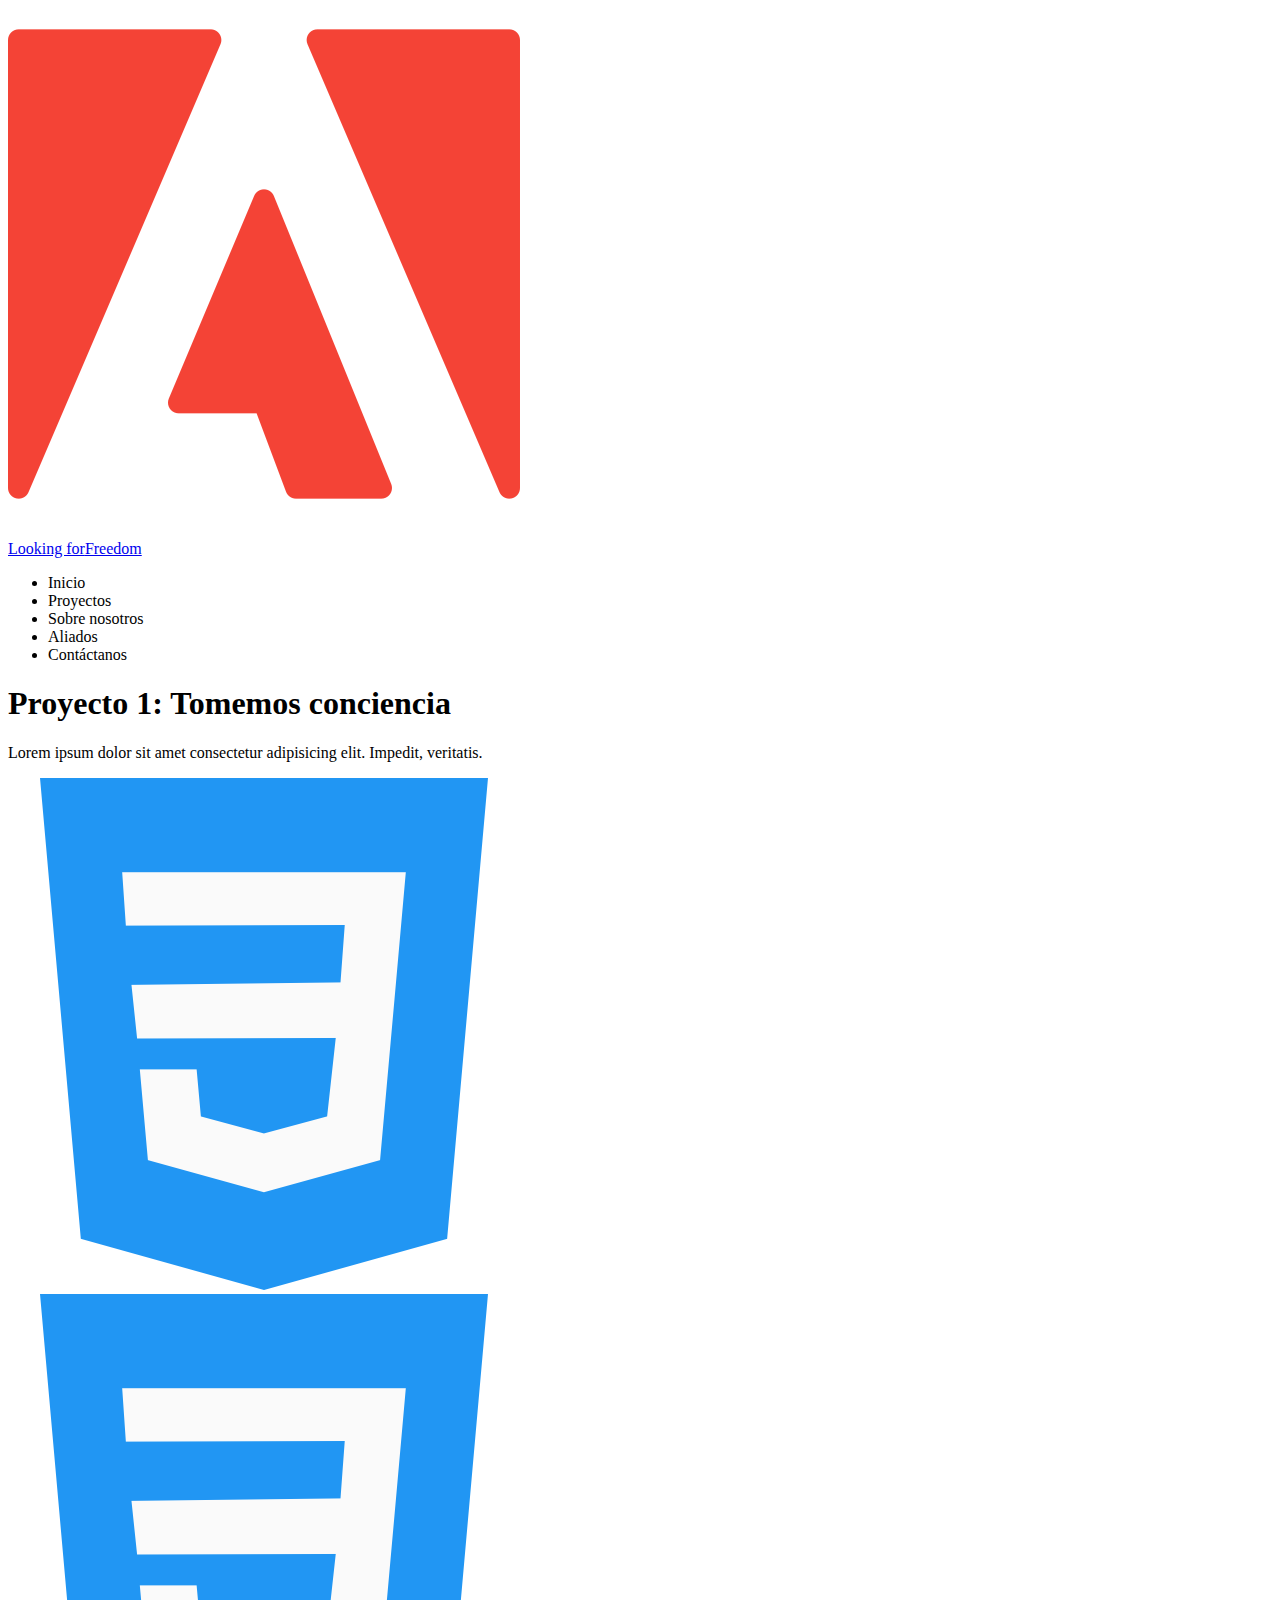
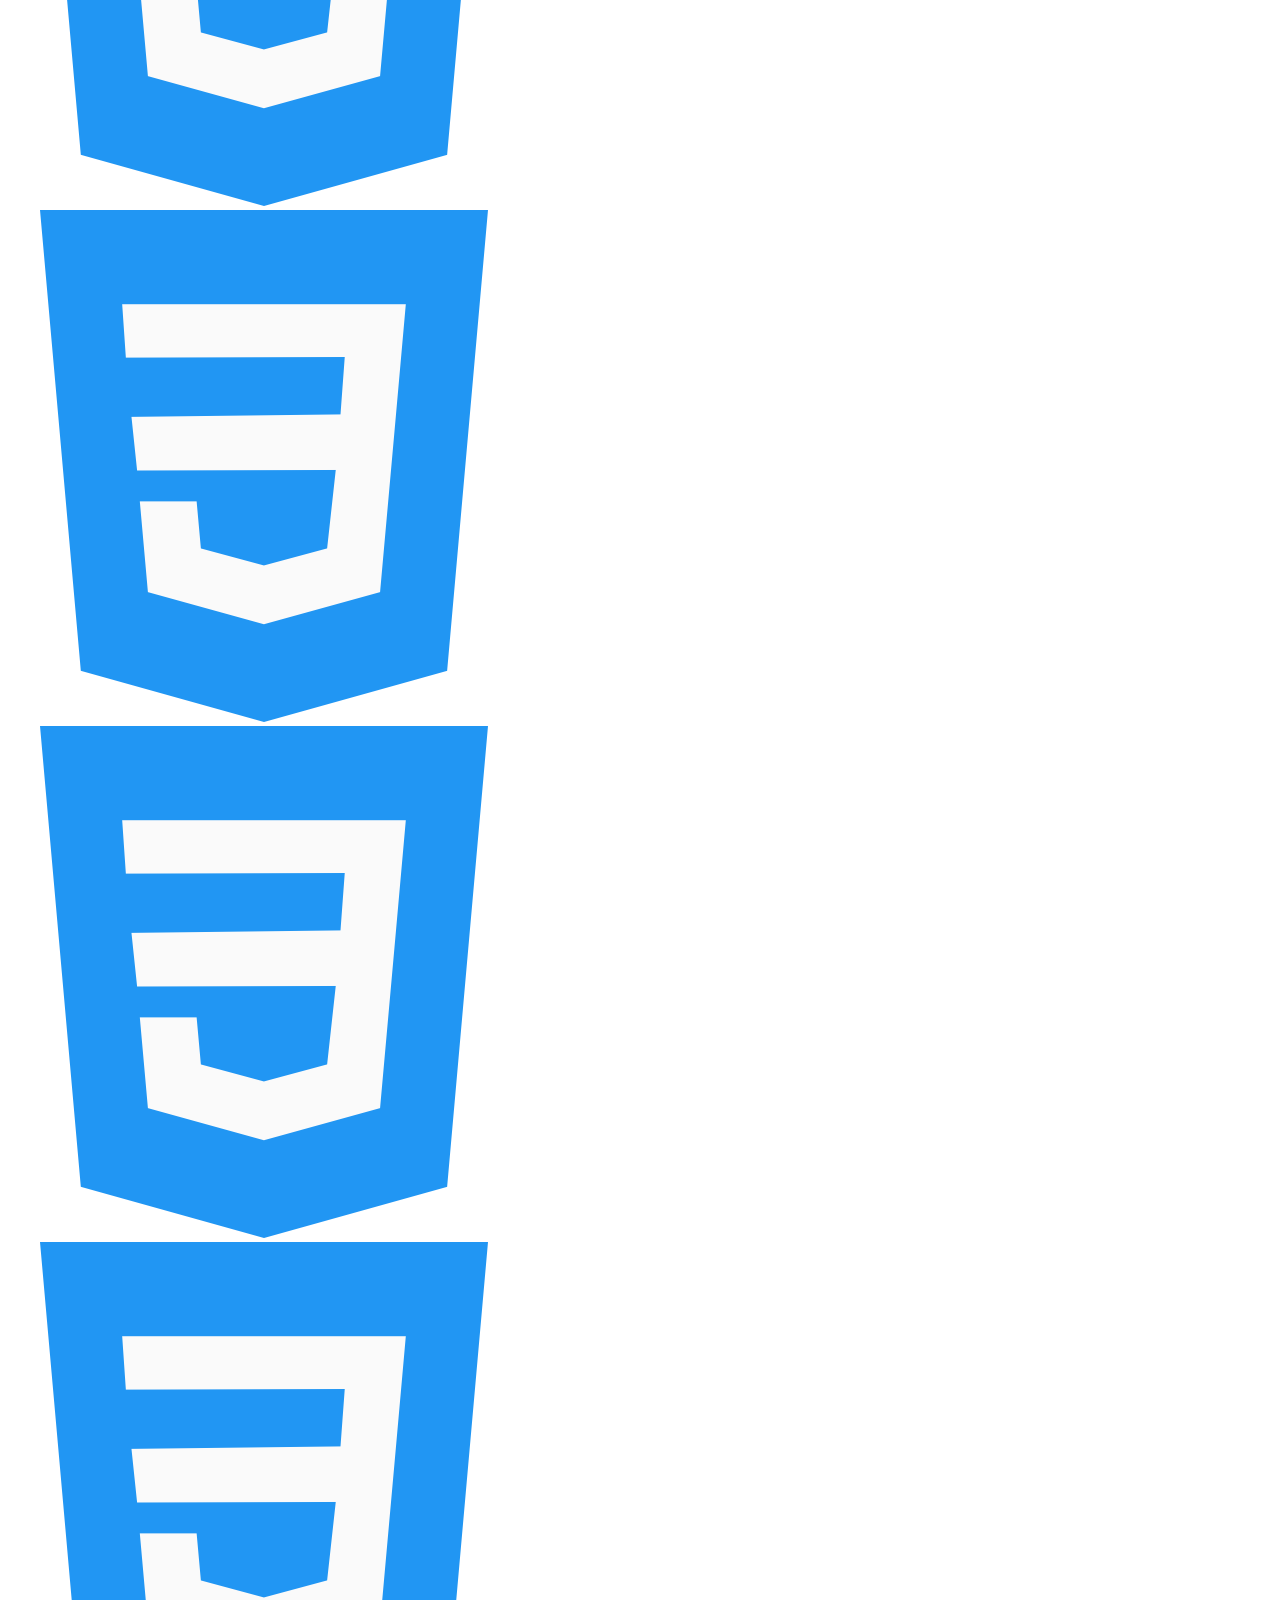
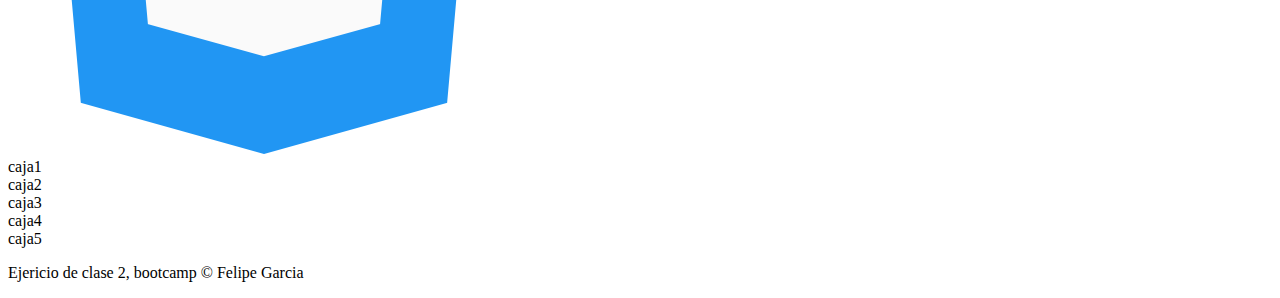
==== ACTIVIDAD2/index.html @ 91608029 "Actividad_2_Bootcamp" ====
<!DOCTYPE html>
<html lang="en">
<head>
    <meta charset="UTF-8">
    <meta name="viewport" content="width=device-width, initial-scale=1.0">
    <meta author="Felipe Garcia Montaño">
    <meta keywords="Práctica 2">
    <meta description="Ejercicio de css avanzado">
    <link rel="stylesheet" href="./style.css">
    <title>Document</title>
</head>
<body>
    <header>
        <nav>
            <div class="logo">
                <a class="img-logo"href="#">
                 <img src="./assets/adobe.png">
                 <p>Looking for<spam class="span-logo">Freedom</spam></p>
                </a>

            </div>

            <ul>
                <li href="#">Inicio</li>
                <li href="#">Proyectos</li>
                <li href="#">Sobre nosotros</li>
                <li href="#">Aliados</li>
                <li href="#">Contáctanos</li>
            </ul>

        </nav>
    </header>
    <main>
        <section class="contenedor-principal">
            <h1>Proyecto 1: Tomemos conciencia</h1>
            <p>
                Lorem ipsum dolor sit amet consectetur adipisicing elit. Impedit, veritatis.
            </p>
            <article class="contenedor-imagen">

                <div class="imagenes img1">
                    <img src="./assets/css-3.png" alt="img-proyecto">
                </div>
                <div class="imagenes img2">
                    <img src="./assets/css-3.png" alt="img-proyecto">
                </div>
                <div class="imagenes img3">
                    <img src="./assets/css-3.png" alt="img-proyecto">
                </div>
                <div class="imagenes img4">
                    <img src="./assets/css-3.png" alt="img-proyecto">
                </div>
                <div class="imagenes img5">
                    <img src="./assets/css-3.png" alt="img-proyecto">
                </div>
                
            </article>
        </section>
        <section class="contenedorFlex">
            <div class="classhijo">caja1</div>
            <div class="classhijo">caja2</div>
            <div class="classhijo">caja3</div>
            <div class="classhijo">caja4</div>
            <div class="classhijo">caja5</div>

        </section>
    </main>

    <footer>
        <p>Ejericio de clase 2, bootcamp &copy; Felipe Garcia</p>
    </footer>
</body>
</html>
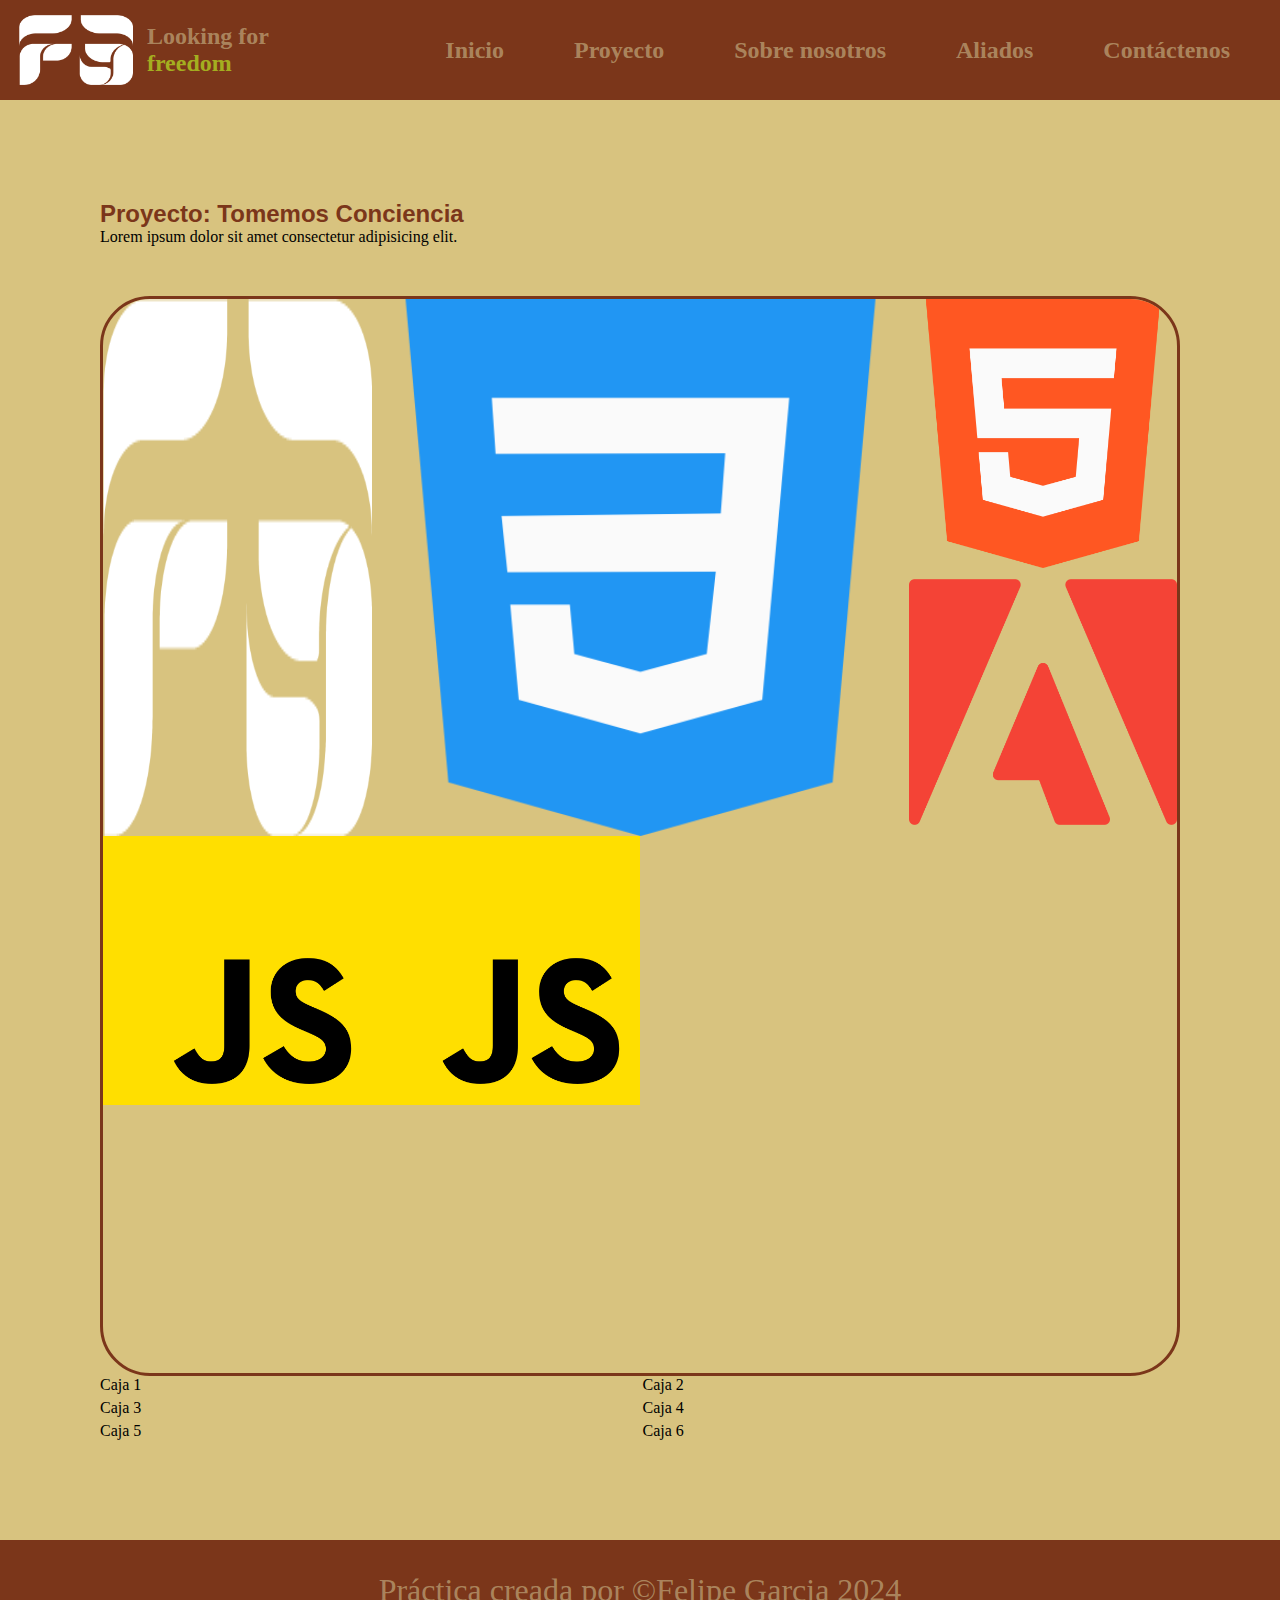
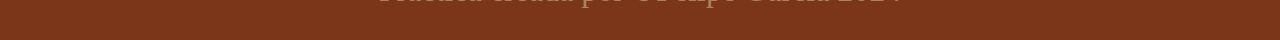
==== commit dfcddb27: "CSS AVANZADO:GRID" ====
--- a/ACTIVIDAD2/index.html
+++ b/ACTIVIDAD2/index.html
@@ -1,73 +1,146 @@
+<!-- Vamos a seguir con la importancia del posicionamiento SEO -->
 <!DOCTYPE html>
-<html lang="en">
+<html lang="es">
+
 <head>
     <meta charset="UTF-8">
     <meta name="viewport" content="width=device-width, initial-scale=1.0">
-    <meta author="Felipe Garcia Montaño">
-    <meta keywords="Práctica 2">
-    <meta description="Ejercicio de css avanzado">
-    <link rel="stylesheet" href="./style.css">
-    <title>Document</title>
+
+    <!-- Metadatos -->
+    <meta name="author" content="Felipe Garcia">
+    <meta name="keywords" content="practica, loros">
+    <meta name="description" content="actividad práctica css - flexbox y grid">
+
+    <!-- Links de los estilos de mi página -->
+    <link rel="stylesheet" href="./styles/index.css">
+    <!-- Link del icóno de la pestaña del navegador - favicon -->
+    <link rel="shortcut icon" href="./assets/logo/favicon.png" type="image/x-icon">
+
+    <title>Práctica 2</title>
 </head>
+
 <body>
+
+    <!-- Inicio header - Encabezado -->
+
     <header>
-        <nav>
+        <nav class="menuNavegacion">
+            <!-- Nuestro logo -->
+            <!-- 
+                ETIQUETAS NO SEMÁNTICAS: (se utilizan principalmente para dar estilos)
+                div
+                span
+
+             -->
             <div class="logo">
-                <a class="img-logo"href="#">
-                 <img src="./assets/adobe.png">
-                 <p>Looking for<spam class="span-logo">Freedom</spam></p>
+                <a href="#">
+                    <img class="img-logo" src="./assets/Recurso 4Logo_FG.png" alt="logo">
+                    <!-- 
+                        a
+                        h1 (si no lo repite después)
+                        h2 
+                        span 
+                     -->
+                    <p class="p-logo">Looking for <span class="span-logo"> freedom </span> </p>
                 </a>
-
             </div>
 
-            <ul>
-                <li href="#">Inicio</li>
-                <li href="#">Proyectos</li>
-                <li href="#">Sobre nosotros</li>
-                <li href="#">Aliados</li>
-                <li href="#">Contáctanos</li>
+            <!-- Lista -> menu de navegación -->
+            <ul class="listaMenu">
+                <li><a href="#">Inicio</a></li>
+                <li><a href="#">Proyecto</a></li>
+                <li><a href="#">Sobre nosotros</a></li>
+                <li><a href="#">Aliados</a></li>
+                <li><a href="#">Contáctenos</a></li>
             </ul>
-
         </nav>
     </header>
+
+    <!-- Inicio main - Contenido de nuestra página -->
+
     <main>
-        <section class="contenedor-principal">
-            <h1>Proyecto 1: Tomemos conciencia</h1>
-            <p>
-                Lorem ipsum dolor sit amet consectetur adipisicing elit. Impedit, veritatis.
-            </p>
-            <article class="contenedor-imagen">
+        <!-- Sección de contenido principal -->
+        <section class="contenedorPrincipal">
+
+            <h1>Proyecto: Tomemos Conciencia</h1>
+            <p>Lorem ipsum dolor sit amet consectetur adipisicing elit.</p>
+
+            <!-- article -> contenedores para elementos que se relacionan entre sí -->
+            <article class="contenedorImagenes">
 
                 <div class="imagenes img1">
-                    <img src="./assets/css-3.png" alt="img-proyecto">
+                    <img src="./assets/Recurso 4Logo_FG.png" alt="img-proyecto">
+                    <div class="parrafo-img">
+                        <p>Lorem, ipsum dolor sit amet consectetur adipisicing elit. Nobis officiis eos nesciunt laborum
+                            qui laudantium pariatur provident nisi mollitia vero. Alias, excepturi iusto quibusdam
+                            consectetur voluptatum esse suscipit ut itaque.</p>
+                    </div>
                 </div>
+
                 <div class="imagenes img2">
-                    <img src="./assets/css-3.png" alt="img-proyecto">
+                    <img src="./assets/html-5.png" alt="img-proyecto">
+                    <div class="parrafo-img">
+                        <p>Lorem, ipsum dolor sit amet consectetur adipisicing elit. Nobis officiis eos nesciunt laborum
+                            qui laudantium pariatur provident nisi mollitia vero. Alias, excepturi iusto quibusdam
+                            consectetur voluptatum esse suscipit ut itaque.</p>
+                    </div>
                 </div>
                 <div class="imagenes img3">
                     <img src="./assets/css-3.png" alt="img-proyecto">
+                    <div class="parrafo-img">
+                        <p>Lorem, ipsum dolor sit amet consectetur adipisicing elit. Nobis officiis eos nesciunt laborum
+                            qui laudantium pariatur provident nisi mollitia vero. Alias, excepturi iusto quibusdam
+                            consectetur voluptatum esse suscipit ut itaque.</p>
+                    </div>
                 </div>
                 <div class="imagenes img4">
-                    <img src="./assets/css-3.png" alt="img-proyecto">
+                    <img src="./assets/adobe.png" alt="img-proyecto">
+                    <div class="parrafo-img">
+                        <p>Lorem, ipsum dolor sit amet consectetur adipisicing elit. Nobis officiis eos nesciunt laborum
+                            qui laudantium pariatur provident nisi mollitia vero. Alias, excepturi iusto quibusdam
+                            consectetur voluptatum esse suscipit ut itaque.</p>
+                    </div>
                 </div>
                 <div class="imagenes img5">
-                    <img src="./assets/css-3.png" alt="img-proyecto">
+                    <img src="./assets/js.png" alt="img-proyecto">
+                    <div class="parrafo-img">
+                        <p>Lorem, ipsum dolor sit amet consectetur adipisicing elit. Nobis officiis eos nesciunt laborum
+                            qui laudantium pariatur provident nisi mollitia vero. Alias, excepturi iusto quibusdam
+                            consectetur voluptatum esse suscipit ut itaque.</p>
+                    </div>
                 </div>
-                
+
+                <div class="imagenes img6">
+                    <img src="./assets/js.png" alt="img-proyecto">
+                    <div class="parrafo-img">
+                        <p>Lorem, ipsum dolor sit amet consectetur adipisicing elit. Nobis officiis eos nesciunt laborum
+                            qui laudantium pariatur provident nisi mollitia vero. Alias, excepturi iusto quibusdam
+                            consectetur voluptatum esse suscipit ut itaque.</p>
+                    </div>
+                </div>
+
             </article>
-        </section>
-        <section class="contenedorFlex">
-            <div class="classhijo">caja1</div>
-            <div class="classhijo">caja2</div>
-            <div class="classhijo">caja3</div>
-            <div class="classhijo">caja4</div>
-            <div class="classhijo">caja5</div>
 
         </section>
+
+        <!-- Sección de práctica Grid -->
+        <section class="contenedorGrid">
+            <div class="flex-hijo">Caja 1</div>
+            <div class="flex-hijo">Caja 2</div>
+            <div class="flex-hijo">Caja 3</div>
+            <div class="flex-hijo">Caja 4</div>
+            <div class="flex-hijo">Caja 5</div>
+            <div class="flex-hijo">Caja 6</div>
+        </section>
+
     </main>
 
+    <!-- Inicio footer - pie de página -->
+
     <footer>
-        <p>Ejericio de clase 2, bootcamp &copy; Felipe Garcia</p>
+        <p>Práctica creada por &copy;Felipe Garcia 2024</p>
     </footer>
+
 </body>
+
 </html>--- a/ACTIVIDAD2/styles/index.css
+++ b/ACTIVIDAD2/styles/index.css
@@ -0,0 +1,223 @@
+/* Importaciones - fuentes */
+@import url('https://fonts.cdnfonts.com/css/ysabeau-sc');
+@import url('https://fonts.cdnfonts.com/css/quito');
+
+/* Establecer las variables en nuestro css
+    -paleta de colores
+    -tipografías
+    -medidas (opcional)
+*/
+
+
+/* root -> hace referencia a mi archivo raíz (<!DOCTYPE html>)*/
+:root {
+    /* paleta de colores */
+    --colorFondo: #D8C37F;
+    --colorEnfasis1: #A4AE20;
+    --colorEnfasis2: #C57023;
+    --colorEnfasis3: #7B361A;
+    --colorText: #d9d09e85;
+    --colorText2: #19160A;
+
+    /* Fuentes */
+    --textTitle: 'Ysabeau SC', sans-serif;
+    --textContent: 'Quito', sans-serif;
+}
+
+/* condiciones o estilos iniciales de mi página */
+
+*{
+    margin: 0;
+    padding: 0;
+    box-sizing: border-box;
+    
+   
+}
+
+body{
+    background-color: var(--colorFondo);
+    width: 100vw;
+    height: auto;
+    /* Overflow -> me sirve para definir qué pasa con el contenido que sobresale de mi contenedor */
+    overflow-x:hidden;
+    
+}
+
+
+/* ----------------HEADER--------------- */
+
+header{
+    width: 100%; 
+    height:100px;
+
+}
+
+.menuNavegacion{
+    width: 100%;
+    height: 100px;
+    position: fixed;
+    top: 0;
+    right:0;
+    background-color: var(--colorEnfasis3);
+    display: flex;
+    justify-content: space-between;
+    z-index: 100;
+}
+
+.logo{
+    height: 100%;
+    justify-content: center;
+    align-items: center;
+    display: flex;
+    padding-left: 15px;
+   
+}
+
+.logo a{
+    gap:10px;
+    display: flex;
+    justify-content: center;
+    align-items: center;
+    font-size: x-large;
+    font-weight: bold;
+    color: var(--colorText);
+    text-decoration: none;
+}
+.span-logo{
+    color: var(--colorEnfasis1);
+}
+
+.img-logo{
+    width: auto;
+    height: 70px;
+    padding: 0 4px;
+    
+    
+}
+
+.listaMenu{
+  
+  display: flex;
+  gap: 20px;
+  list-style: none;
+  align-items: center;
+  font-weight: bold;
+  font-size: x-large;
+  
+}
+
+.listaMenu a{
+    color:var(--colorText);
+    text-decoration: none;
+    padding-right: 10px;
+    margin-right: 40px;
+    
+}
+
+.listaMenu a:hover{
+    color: #A4AE20;
+}
+
+.p-logo{
+    width: 150px;
+    text-align: left;
+}
+
+/* ----------------MAIN--------------- */
+
+main{
+    width: 100%;
+    padding: 100px;
+}
+
+.contenedorPrincipal h1{
+    font-family: var(--textTitle);
+    color: var(--colorEnfasis3);
+    font-size: x-large;
+}
+
+.contenedorImagenes{
+    border: 3px solid var(--colorEnfasis3);
+    margin-top: 50px;
+    border-radius: 50px;
+    overflow: hidden;
+    display: grid;
+    grid-template-columns:repeat(4,1fr) ;
+    grid-template-rows:repeat(4, 1fr) ;
+
+}
+
+.contenedorImagenes img{
+    width:100% ;
+    height:100% ;
+}
+
+.imagenes{
+    display:grid;
+    position:relative
+}
+
+.parrafo-img{
+    position:absolute;
+    width:100% ;
+    height: 100%;
+    display:flex;
+    justify-content:center ;
+    align-items: center;
+    background-color: #d8c37faa;
+    padding: 25px;
+    opacity: 0;
+
+
+}
+
+.parrafo-img:hover{
+    opacity: 1;
+    cursor:pointer;
+    transition:all 0.4s;
+
+}
+
+.img1{
+    grid-row:1/3 ;
+   
+}
+.img2{
+
+}
+.img3{
+    grid-row: 1/3;
+    grid-column: 2/4;
+
+}
+.img4{
+
+}
+.img5{
+
+}
+.img6{
+    
+}
+
+/* ----------------FOOTER--------------- */
+footer{
+    background-color: var(--colorEnfasis3);
+    height: 100px;
+    width: 100%;
+    align-items: center;
+    justify-content: center;
+    display: flex;
+    color: var(--colorText);
+    font-size: xx-large;
+   
+
+}
+
+.contenedorGrid{
+    display:grid;
+    grid-template-columns: repeat(2,1fr);
+    grid-template-rows: repeat(3,1fr);
+    gap: 5px;
+
+}